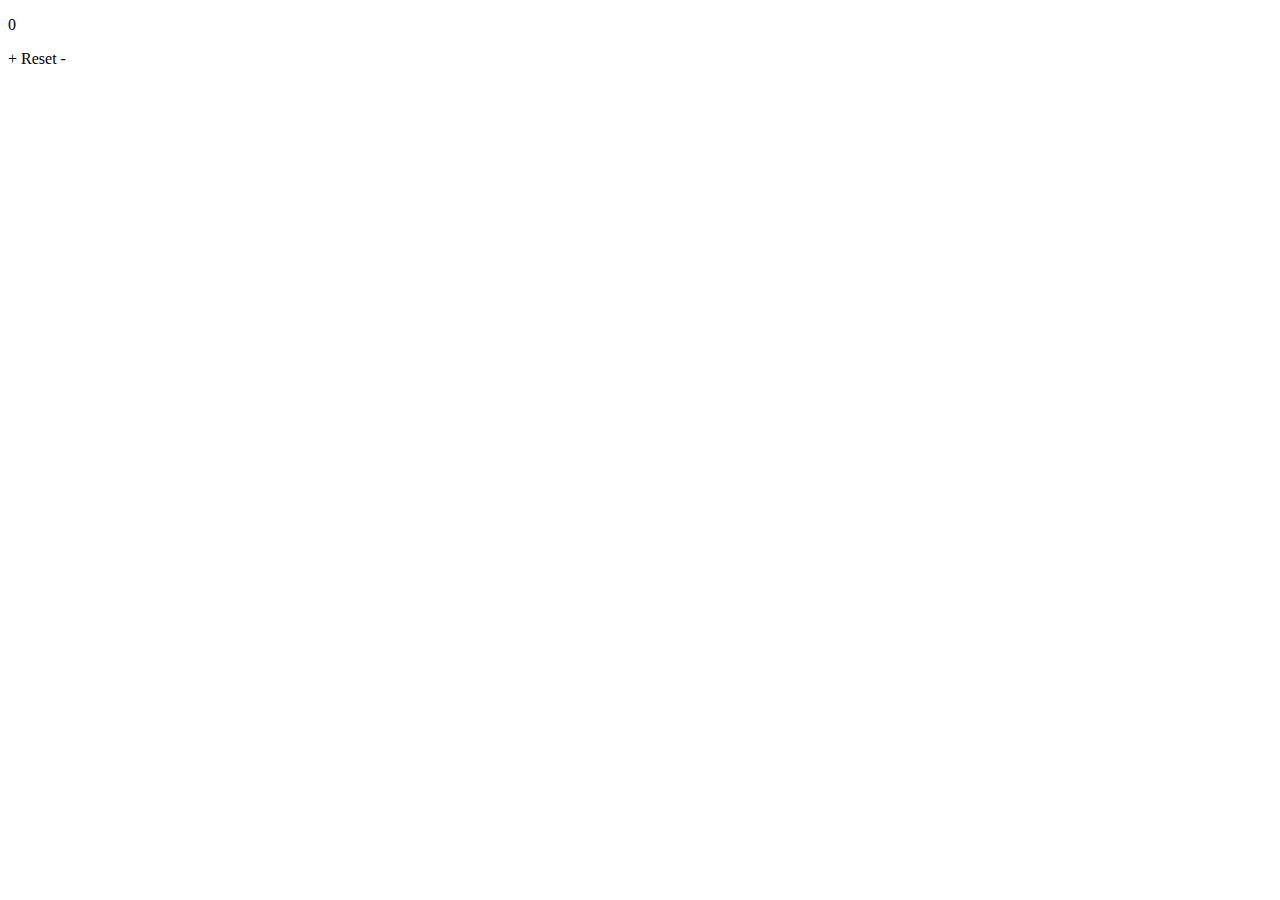
==== assignments/1. counter/index.html @ bb460886 "final commit" ====
<!DOCTYPE html>
<html lang="en">
  <head>
    <meta charset="UTF-8" />
    <meta name="viewport" content="width=device-width, initial-scale=1.0" />
    <meta http-equiv="X-UA-Compatible" content="ie=edge" />
    <title>Basic Counter App</title>
  </head>
  <body>
    <p class="output">0</p>
    <span class="increment">+</span>
    <span class="reset">Reset</span>
    <span class="decrement">-</span>
    <script>
      let value = 0;
      let output = document.querySelector(".output");
      let incr = document.querySelector(".increment");
      let decr = document.querySelector(".decrement");
      let reset = document.querySelector(".reset");
      incr.addEventListener("click", function() {
        value+=1;
        output.innerText = value;
      });
      decr.addEventListener("click", function() {
        value-=1;
        output.innerText = value;
      });
      reset.addEventListener("click", function() {
        value = 0;
        output.innerHTML = value;
      });

    </script>
  </body>
</html>
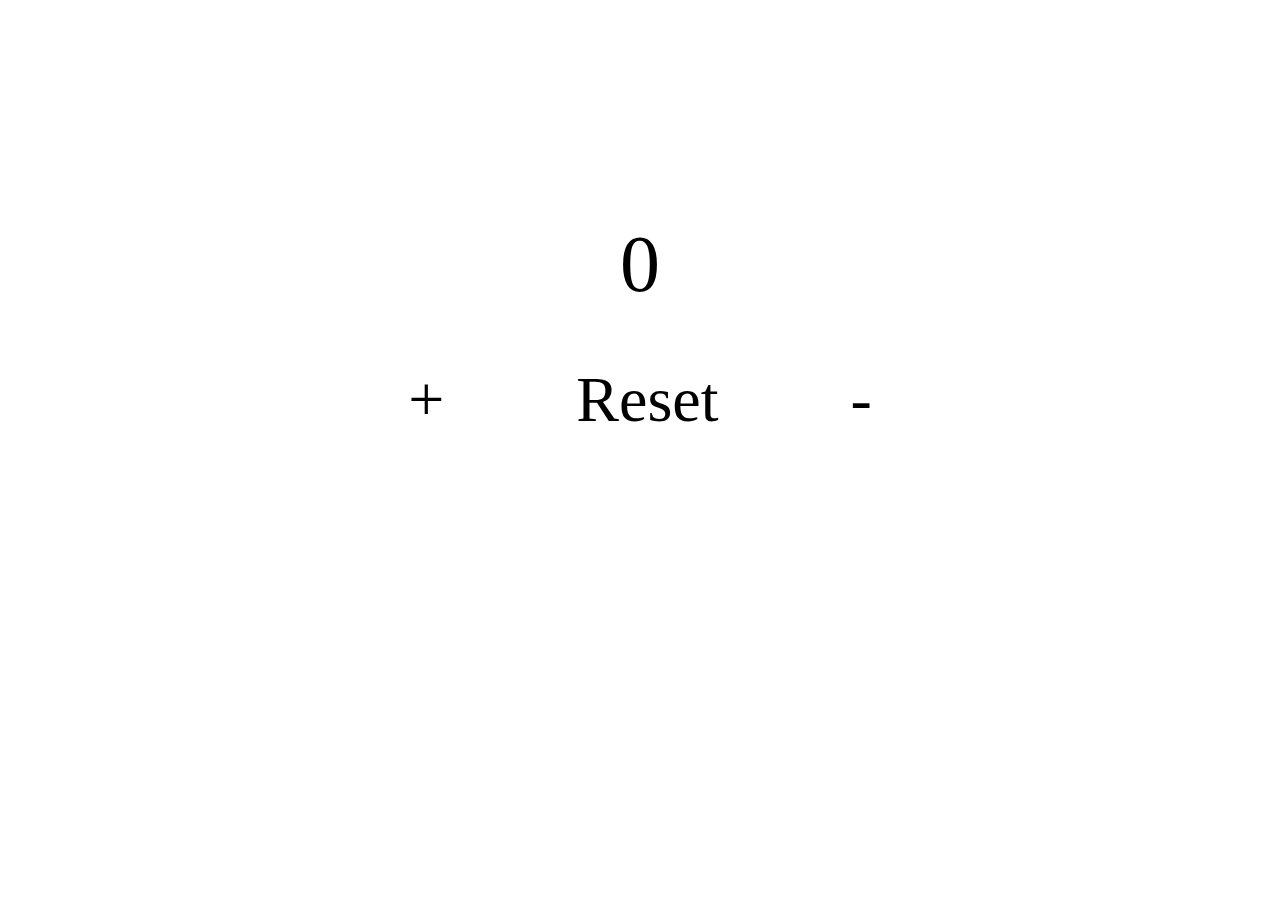
==== commit 8af611fe: "form" ====
--- a/assignments/1. counter/index.html
+++ b/assignments/1. counter/index.html
@@ -4,13 +4,17 @@
     <meta charset="UTF-8" />
     <meta name="viewport" content="width=device-width, initial-scale=1.0" />
     <meta http-equiv="X-UA-Compatible" content="ie=edge" />
+    <link rel="stylesheet" href="main.css">
     <title>Basic Counter App</title>
   </head>
   <body>
-    <p class="output">0</p>
-    <span class="increment">+</span>
-    <span class="reset">Reset</span>
-    <span class="decrement">-</span>
+    <div class="container">
+      <p class="output">0</p>
+      <span class="increment">+</span>
+      <span class="reset">Reset</span>
+      <span class="decrement">-</span>
+    </div>
+    
     <script>
       let value = 0;
       let output = document.querySelector(".output");
--- a/assignments/1. counter/main.css
+++ b/assignments/1. counter/main.css
@@ -0,0 +1,65 @@
+/* http://meyerweb.com/eric/tools/css/reset/ 
+   v2.0 | 20110126
+   License: none (public domain)
+*/
+
+html, body, div, span, applet, object, iframe,
+h1, h2, h3, h4, h5, h6, p, blockquote, pre,
+a, abbr, acronym, address, big, cite, code,
+del, dfn, em, img, ins, kbd, q, s, samp,
+small, strike, strong, sub, sup, tt, var,
+b, u, i, center,
+dl, dt, dd, ol, ul, li,
+fieldset, form, label, legend,
+table, caption, tbody, tfoot, thead, tr, th, td,
+article, aside, canvas, details, embed, 
+figure, figcaption, footer, header, hgroup, 
+menu, nav, output, ruby, section, summary,
+time, mark, audio, video {
+	margin: 0;
+	padding: 0;
+	border: 0;
+	font-size: 100%;
+	font: inherit;
+	vertical-align: baseline;
+}
+/* HTML5 display-role reset for older browsers */
+article, aside, details, figcaption, figure, 
+footer, header, hgroup, menu, nav, section {
+	display: block;
+}
+body {
+	line-height: 1;
+}
+ol, ul {
+	list-style: none;
+}
+blockquote, q {
+	quotes: none;
+}
+blockquote:before, blockquote:after,
+q:before, q:after {
+	content: '';
+	content: none;
+}
+table {
+	border-collapse: collapse;
+	border-spacing: 0;
+}
+
+.container {
+    max-width: 900px;
+    margin: 0 auto;
+    text-align: center;
+    padding-top: 10rem;
+}
+
+p {
+    padding: 4rem;
+    font-size: 5rem;
+}
+span {
+    font-size: 4rem;
+    margin: 2rem 4rem;
+    cursor: pointer;
+}